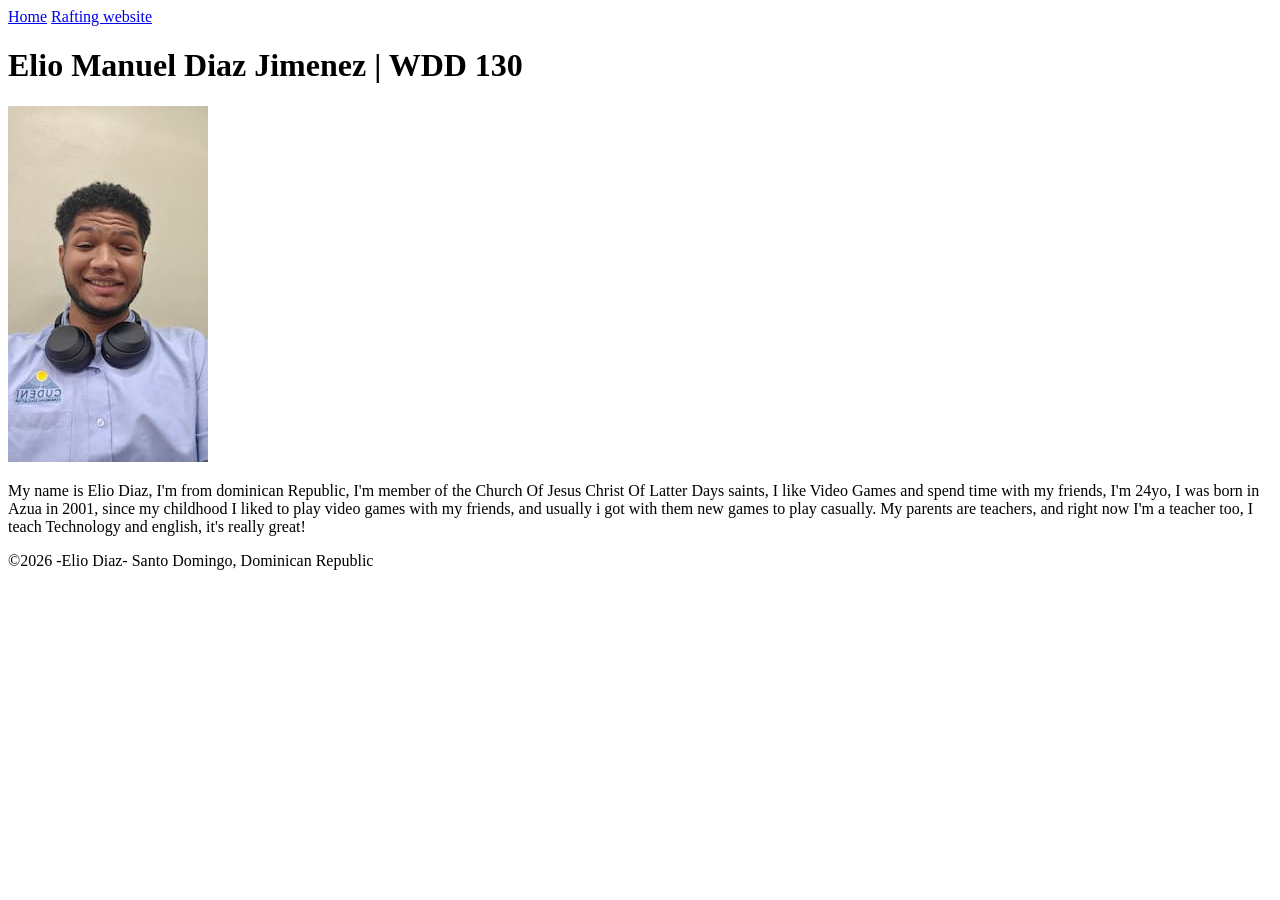
==== index.html @ 9b0b8841 "Fix typo in navigation link and add stylesheet reference in temple.html" ====
<!doctype html>
<html lang="en-us">

<head>
    <meta charset="utf-8">
    <meta name="viewport" content="width=device-width, initial-scale=1.0">
    <title>Elio Manuel Diaz Jimenez | WDD 130</title>
    <link rel="stylesheet" href="styles/styles.css">
</head>

<body>
    <header>
        <nav>
            <a href="#">Home</a>
            <a href="wwr/">Rafting website</a>
        </nav>
    </header>
    <main>
        <h1>Elio Manuel Diaz Jimenez | WDD 130</h1>

        <img src="images/profile.jpg" alt="profile-img" width="200">

        <p> My name is Elio Diaz, I'm from dominican Republic, I'm member of the Church Of Jesus
            Christ Of Latter Days saints, I like
            Video Games and spend time with my friends, I'm 24yo, I was born in Azua in 2001, since
            my childhood I liked to play video games
            with my friends, and usually i got with them new games to play casually.
            My parents are teachers, and right now I'm a teacher too, I teach Technology and
            english, it's really great!
        </p>
    </main>
    <footer>
        <p>©2026 -Elio Diaz- Santo Domingo, Dominican Republic</p>
    </footer>

</body>

</html>
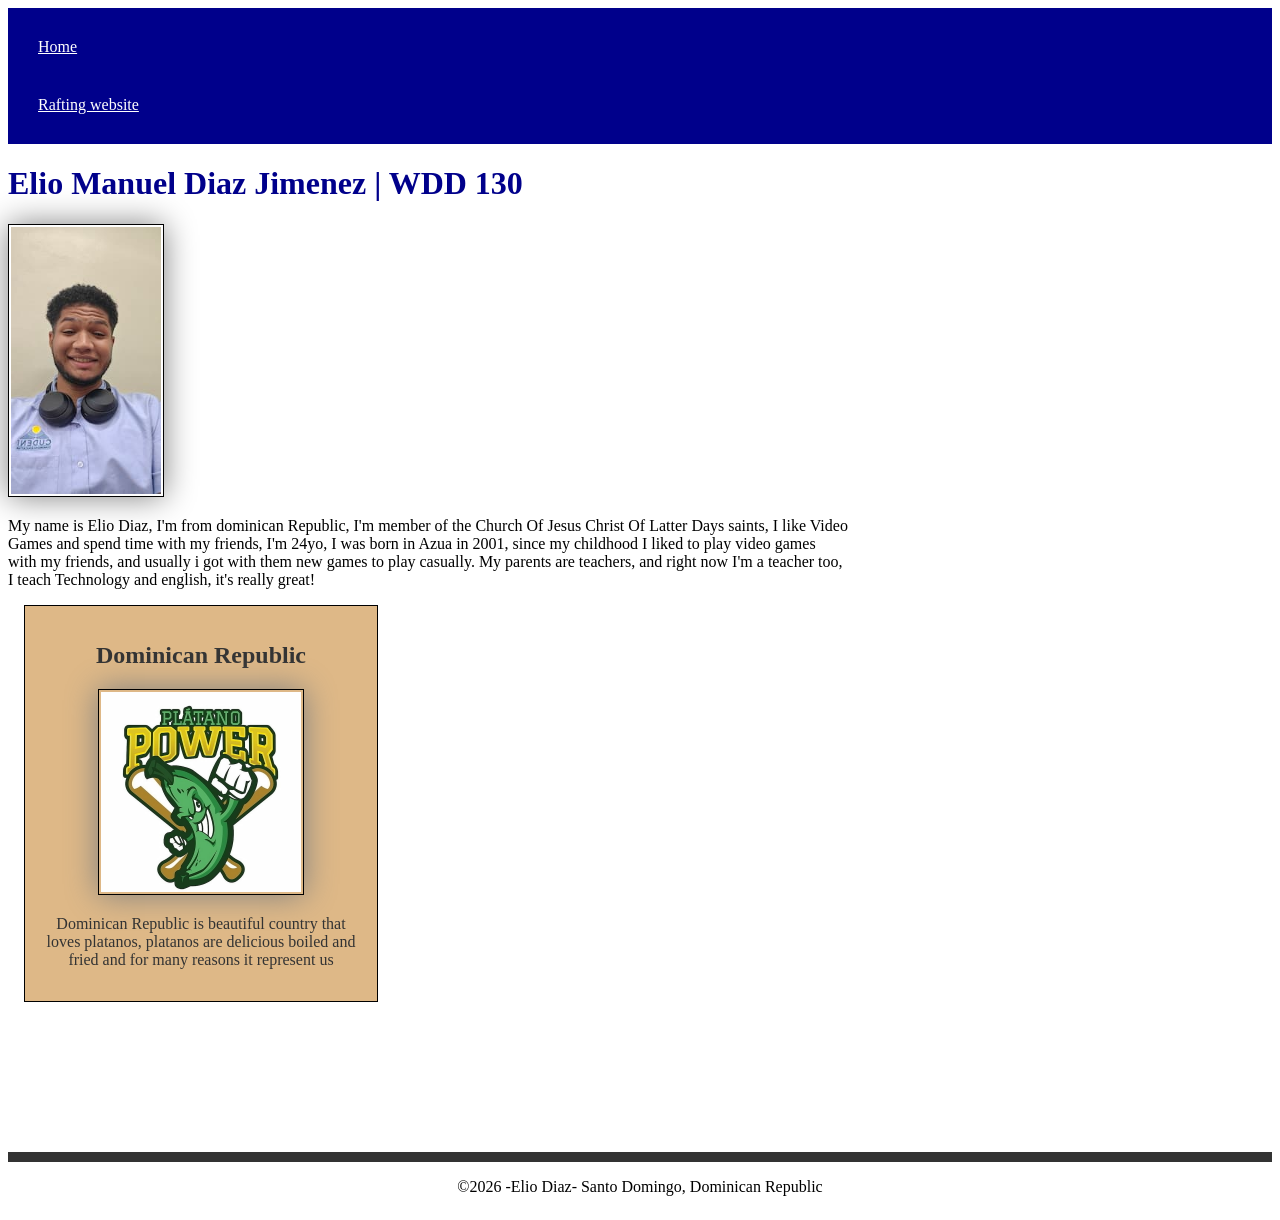
==== commit 97d49a74: "Modified the CSS to improve design and added images and information related to my country." ====
--- a/index.html
+++ b/index.html
@@ -29,6 +29,15 @@
             english, it's really great!
         </p>
     </main>
+    <aside>
+        <h2>Dominican Republic</h2>
+        <img src="images\platano_power.jpg" alt="platano_power">
+        <p>Dominican Republic is beautiful country that loves platanos, platanos are delicious
+            boiled
+            and fried and for many reasons it represent us</p>
+
+
+    </aside>
     <footer>
         <p>©2026 -Elio Diaz- Santo Domingo, Dominican Republic</p>
     </footer>
--- a/styles/styles.css
+++ b/styles/styles.css
@@ -0,0 +1,58 @@
+nav {
+    background-color: darkblue;
+    padding: 10px;
+}
+
+nav a {
+    color: white;
+    display: block;
+    padding: 20px;
+}
+
+h1 {
+    color: darkblue;
+}
+
+img {
+    width: 150px;
+    height: auto;
+    border: 1px solid black;
+    padding: 2px;
+    box-shadow: 0 0 30px gray;
+    text-align: center;
+}
+
+main {
+    max-width: 840px;
+}
+
+main img {
+    width: 150px;
+    height: auto;
+}
+
+p {
+    padding: 0;
+}
+
+aside {
+    width: 20rem;
+    margin: 1rem;
+    border: 1px solid rgb(0 0 0 / 5.2);
+    padding: 1rem;
+    background-color: burlywood;
+    color: #333;
+    text-align: center;
+}
+
+aside img {
+    width: 200px;
+    height: auto;
+}
+
+footer {
+    margin-top: 150px;
+    border-top: 10px solid #333;
+    align-content: center;
+    text-align: center;
+}
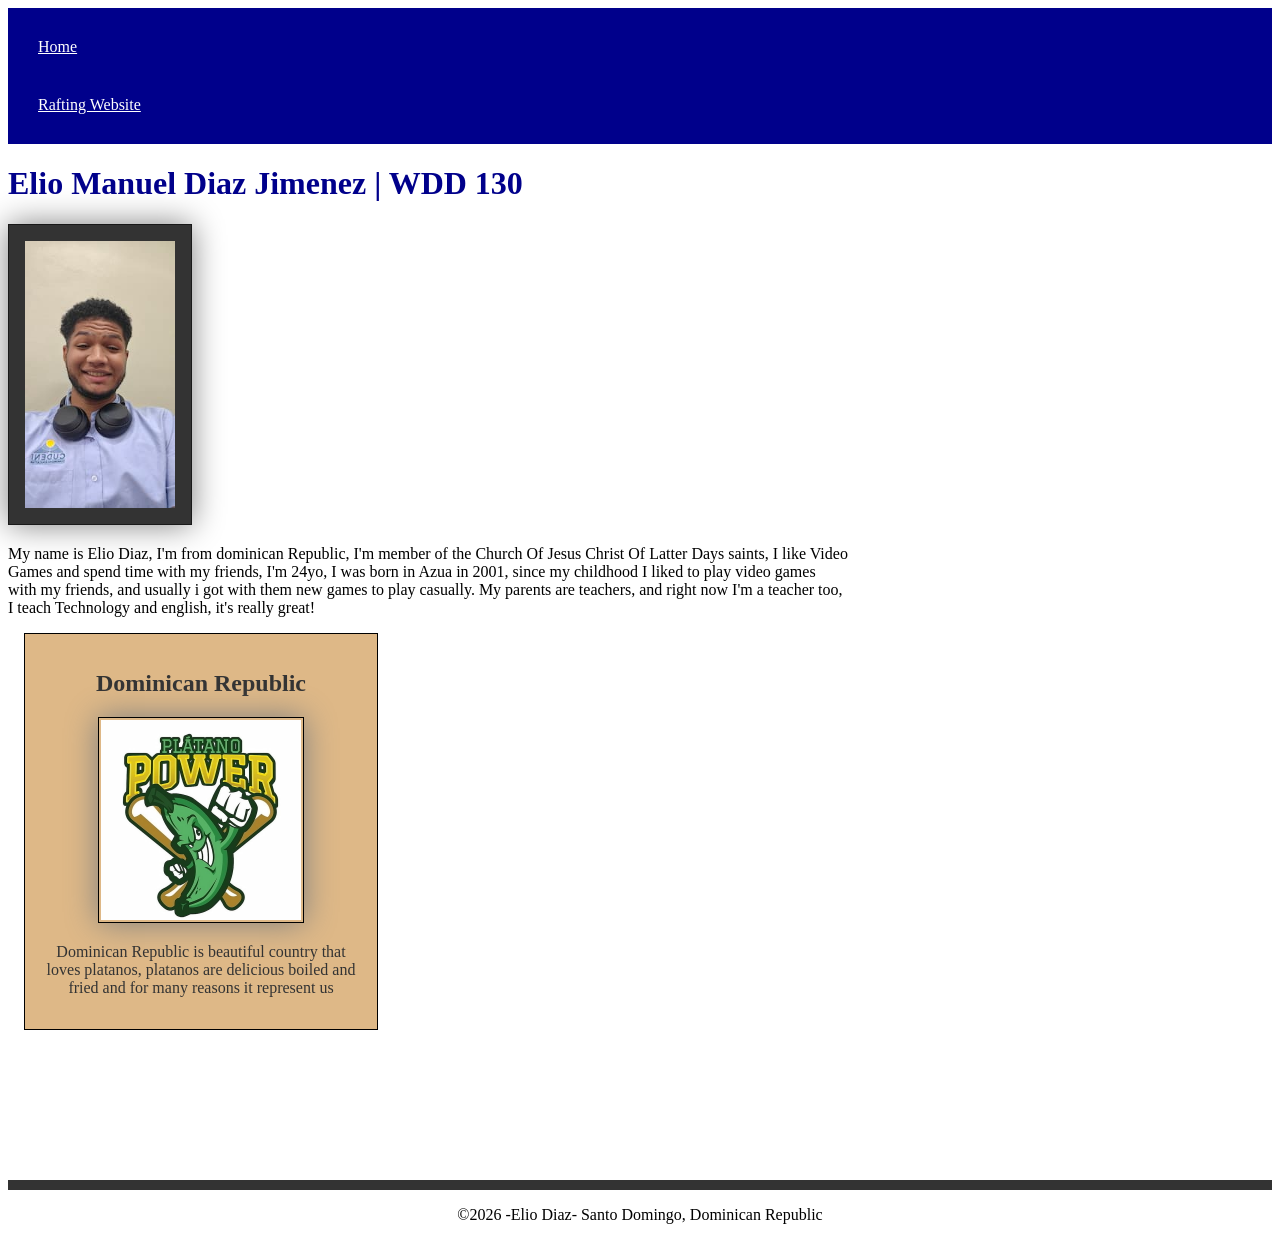
==== commit 3bc994d1: "Fix typo in navigation link and update CSS styles for consistency" ====
--- a/index.html
+++ b/index.html
@@ -5,6 +5,9 @@
     <meta charset="utf-8">
     <meta name="viewport" content="width=device-width, initial-scale=1.0">
     <title>Elio Manuel Diaz Jimenez | WDD 130</title>
+    <meta name="description"
+      content="This is my home page, is related to my personal information and facts about my country Dominican Republic">
+    <meta name="author" content="Elio Diaz">
     <link rel="stylesheet" href="styles/styles.css">
 </head>
 
@@ -12,7 +15,7 @@
     <header>
         <nav>
             <a href="#">Home</a>
-            <a href="wwr/">Rafting website</a>
+            <a href="wwr/">Rafting Website</a>
         </nav>
     </header>
     <main>
@@ -31,7 +34,7 @@
     </main>
     <aside>
         <h2>Dominican Republic</h2>
-        <img src="images\platano_power.jpg" alt="platano_power">
+        <img src="images\platano-power.jpg" alt="platano_power">
         <p>Dominican Republic is beautiful country that loves platanos, platanos are delicious
             boiled
             and fried and for many reasons it represent us</p>
--- a/styles/styles.css
+++ b/styles/styles.css
@@ -29,6 +29,10 @@
 main img {
     width: 150px;
     height: auto;
+    border: 1px solid rgb(0 0 0 / 0.5);
+    padding: 1rem;
+    background-color: #333;
+    color: aqua;
 }
 
 p {
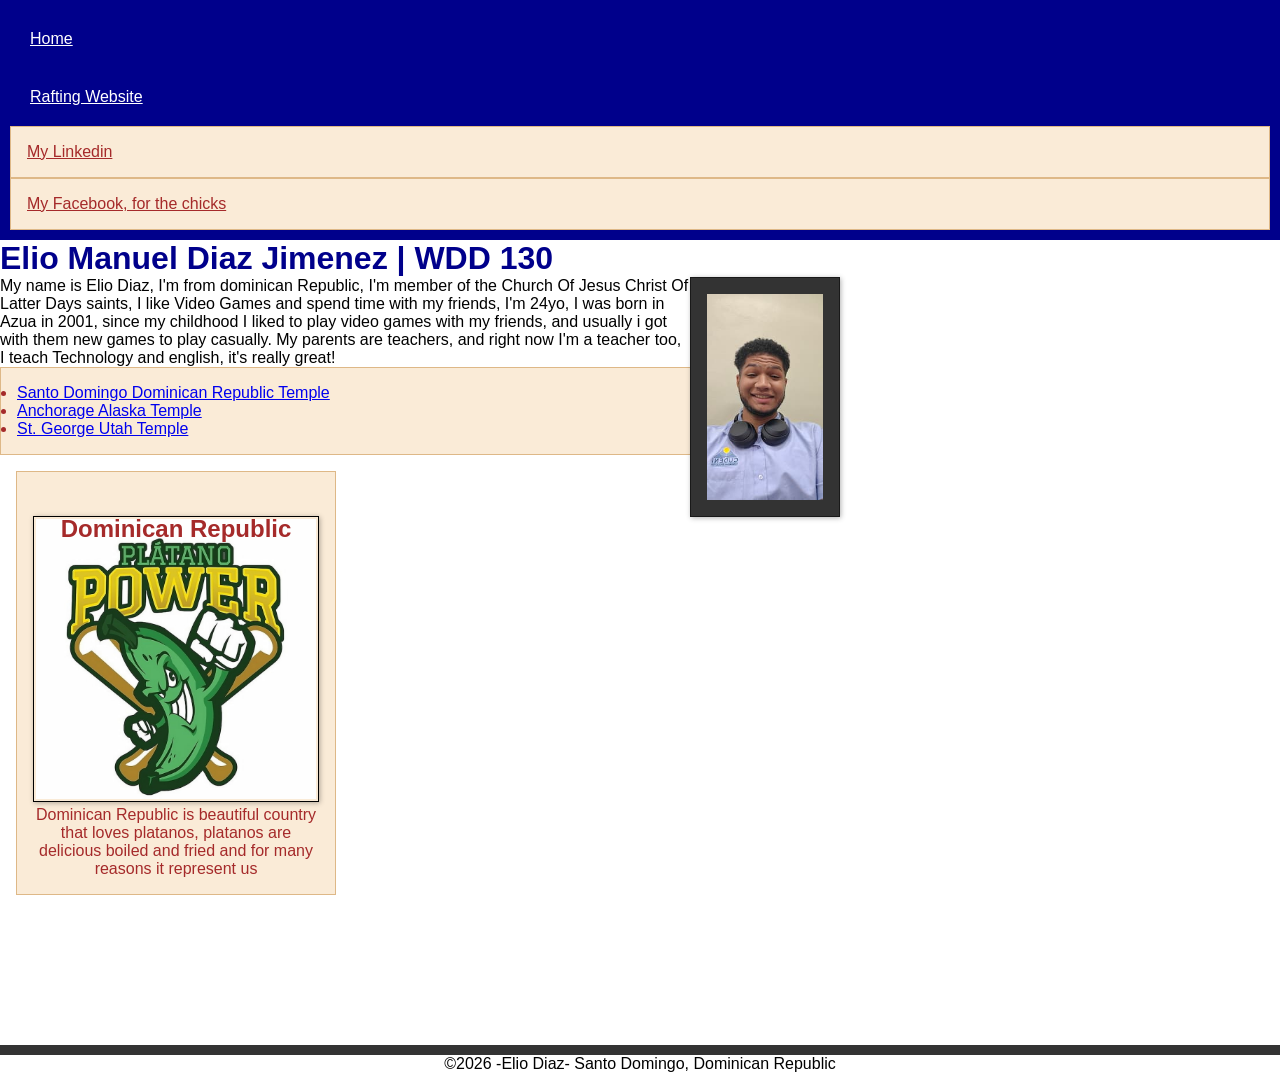
==== commit b8c14fc2: "Add social media links and temple references to index.html; update styles for improved layout" ====
--- a/index.html
+++ b/index.html
@@ -16,6 +16,8 @@
         <nav>
             <a href="#">Home</a>
             <a href="wwr/">Rafting Website</a>
+            <a href="https://linkedin.com" class="box">My Linkedin</a>
+            <a href="https://facebook.com" class="box">My Facebook, for the chicks</a>
         </nav>
     </header>
     <main>
@@ -31,10 +33,27 @@
             My parents are teachers, and right now I'm a teacher too, I teach Technology and
             english, it's really great!
         </p>
+
+        <ul class="box">
+            <li><a
+                  href="https://www.churchofjesuschrist.org/temples/details/santo-domingo-dominican-republic-temple">Santo
+                    Domingo Dominican Republic Temple</a>
+            </li>
+            <li><a
+                  href="https://www.churchofjesuschrist.org/temples/details/anchorage-alaska-temple">Anchorage
+                    Alaska Temple
+                </a>
+            </li>
+            <li><a
+                  href="https://www.churchofjesuschrist.org/temples/details/st.-george-utah-temple">St.
+                    George Utah Temple
+                </a>
+            </li>
+        </ul>
     </main>
-    <aside>
+    <aside class="box">
         <h2>Dominican Republic</h2>
-        <img src="images\platano-power.jpg" alt="platano_power">
+        <img src="images/platano-power.jpg" alt="platano_power">
         <p>Dominican Republic is beautiful country that loves platanos, platanos are delicious
             boiled
             and fried and for many reasons it represent us</p>
--- a/styles/styles.css
+++ b/styles/styles.css
@@ -1,3 +1,10 @@
+* {
+    margin: 0;
+    padding: 0;
+    box-sizing: border-box;
+    font-family: Arial, Helvetica, sans-serif;
+}
+
 nav {
     background-color: darkblue;
     padding: 10px;
@@ -18,7 +25,7 @@
     height: auto;
     border: 1px solid black;
     padding: 2px;
-    box-shadow: 0 0 30px gray;
+    box-shadow: 1px 1px 5px rgba(0 0 0 / 0.3);
     text-align: center;
 }
 
@@ -32,7 +39,9 @@
     border: 1px solid rgb(0 0 0 / 0.5);
     padding: 1rem;
     background-color: #333;
+    box-shadow: 1px 1px 5px rgba(0 0 0 / 0.3);
     color: aqua;
+    float: right;
 }
 
 p {
@@ -42,16 +51,22 @@
 aside {
     width: 20rem;
     margin: 1rem;
-    border: 1px solid rgb(0 0 0 / 5.2);
-    padding: 1rem;
-    background-color: burlywood;
-    color: #333;
     text-align: center;
+    position: relative;
+}
+
+aside h2 {
+    position: relative;
+    top: 1.7rem;
+    transform: translateX(-50%);
+    left: 50%;
+
 }
 
 aside img {
-    width: 200px;
+    width: 100%;
     height: auto;
+    text-align: center;
 }
 
 footer {
@@ -59,4 +74,13 @@
     border-top: 10px solid #333;
     align-content: center;
     text-align: center;
+}
+
+/*Class Selector*/
+.box {
+    margin: 10px 0.5;
+    padding: 1rem;
+    border: 1px solid burlywood;
+    background-color: antiquewhite;
+    color: brown;
 }
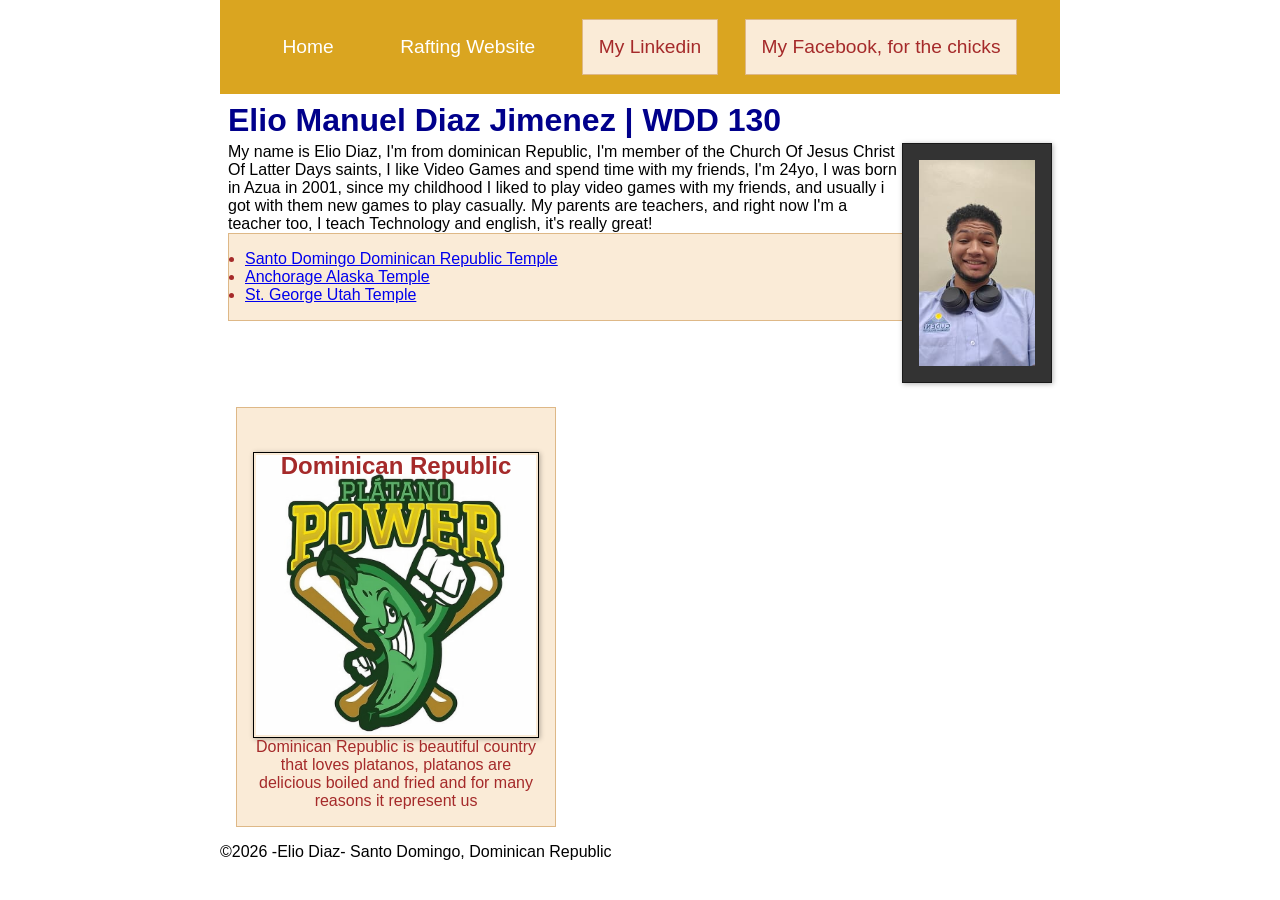
==== commit e8073551: "Refactor HTML structure and enhance CSS styles for improved layout and readability" ====
--- a/index.html
+++ b/index.html
@@ -20,46 +20,49 @@
             <a href="https://facebook.com" class="box">My Facebook, for the chicks</a>
         </nav>
     </header>
-    <main>
-        <h1>Elio Manuel Diaz Jimenez | WDD 130</h1>
+    <div class="grid">
+        <main>
+            <h1>Elio Manuel Diaz Jimenez | WDD 130</h1>
 
-        <img src="images/profile.jpg" alt="profile-img" width="200">
+            <img src="images/profile.jpg" alt="profile-img" width="200">
 
-        <p> My name is Elio Diaz, I'm from dominican Republic, I'm member of the Church Of Jesus
-            Christ Of Latter Days saints, I like
-            Video Games and spend time with my friends, I'm 24yo, I was born in Azua in 2001, since
-            my childhood I liked to play video games
-            with my friends, and usually i got with them new games to play casually.
-            My parents are teachers, and right now I'm a teacher too, I teach Technology and
-            english, it's really great!
-        </p>
+            <p> My name is Elio Diaz, I'm from dominican Republic, I'm member of the Church Of Jesus
+                Christ Of Latter Days saints, I like
+                Video Games and spend time with my friends, I'm 24yo, I was born in Azua in 2001,
+                since
+                my childhood I liked to play video games
+                with my friends, and usually i got with them new games to play casually.
+                My parents are teachers, and right now I'm a teacher too, I teach Technology and
+                english, it's really great!
+            </p>
 
-        <ul class="box">
-            <li><a
-                  href="https://www.churchofjesuschrist.org/temples/details/santo-domingo-dominican-republic-temple">Santo
-                    Domingo Dominican Republic Temple</a>
-            </li>
-            <li><a
-                  href="https://www.churchofjesuschrist.org/temples/details/anchorage-alaska-temple">Anchorage
-                    Alaska Temple
-                </a>
-            </li>
-            <li><a
-                  href="https://www.churchofjesuschrist.org/temples/details/st.-george-utah-temple">St.
-                    George Utah Temple
-                </a>
-            </li>
-        </ul>
-    </main>
-    <aside class="box">
-        <h2>Dominican Republic</h2>
-        <img src="images/platano-power.jpg" alt="platano_power">
-        <p>Dominican Republic is beautiful country that loves platanos, platanos are delicious
-            boiled
-            and fried and for many reasons it represent us</p>
+            <ul class="box">
+                <li><a
+                      href="https://www.churchofjesuschrist.org/temples/details/santo-domingo-dominican-republic-temple">Santo
+                        Domingo Dominican Republic Temple</a>
+                </li>
+                <li><a
+                      href="https://www.churchofjesuschrist.org/temples/details/anchorage-alaska-temple">Anchorage
+                        Alaska Temple
+                    </a>
+                </li>
+                <li><a
+                      href="https://www.churchofjesuschrist.org/temples/details/st.-george-utah-temple">St.
+                        George Utah Temple
+                    </a>
+                </li>
+            </ul>
+        </main>
+        <aside class="box">
+            <h2>Dominican Republic</h2>
+            <img src="images/platano-power.jpg" alt="platano_power">
+            <p>Dominican Republic is beautiful country that loves platanos, platanos are delicious
+                boiled
+                and fried and for many reasons it represent us</p>
 
 
-    </aside>
+        </aside>
+    </div>
     <footer>
         <p>©2026 -Elio Diaz- Santo Domingo, Dominican Republic</p>
     </footer>
--- a/styles/styles.css
+++ b/styles/styles.css
@@ -6,17 +6,29 @@
 }
 
 nav {
-    background-color: darkblue;
-    padding: 10px;
+    background-color: goldenrod;
+    padding: 1rem;
+    display: flex;
+    justify-content: space-evenly;
+    align-items: center;
 }
 
 nav a {
+    display: block;
+    padding: 0.3rem;
+    text-decoration: solid;
+    font-family: Verdana, Geneva, Tahoma, sans-serif;
+    /*To make a differerence with all the text*/
+    font-size: 1.2rem;
+    font-weight: 500;
     color: white;
     display: block;
     padding: 20px;
 }
 
 h1 {
+    border-bottom: #333;
+    padding-bottom: 0.25rem;
     color: darkblue;
 }
 
@@ -31,6 +43,8 @@
 
 main {
     max-width: 840px;
+    grid-template-columns: 2/3;
+    margin: 0.5rem;
 }
 
 main img {
@@ -42,10 +56,16 @@
     box-shadow: 1px 1px 5px rgba(0 0 0 / 0.3);
     color: aqua;
     float: right;
+
 }
 
 p {
     padding: 0;
+}
+
+.grid {
+    display: grid;
+    align-items: center;
 }
 
 aside {
@@ -53,6 +73,8 @@
     margin: 1rem;
     text-align: center;
     position: relative;
+    grid-column: 1/2;
+
 }
 
 aside h2 {
@@ -67,13 +89,15 @@
     width: 100%;
     height: auto;
     text-align: center;
+    display: flex;
+    align-self: center;
 }
 
+header,
+.grid,
 footer {
-    margin-top: 150px;
-    border-top: 10px solid #333;
-    align-content: center;
-    text-align: center;
+    max-width: 840px;
+    margin: 0 auto;
 }
 
 /*Class Selector*/
@@ -83,4 +107,5 @@
     border: 1px solid burlywood;
     background-color: antiquewhite;
     color: brown;
+
 }
